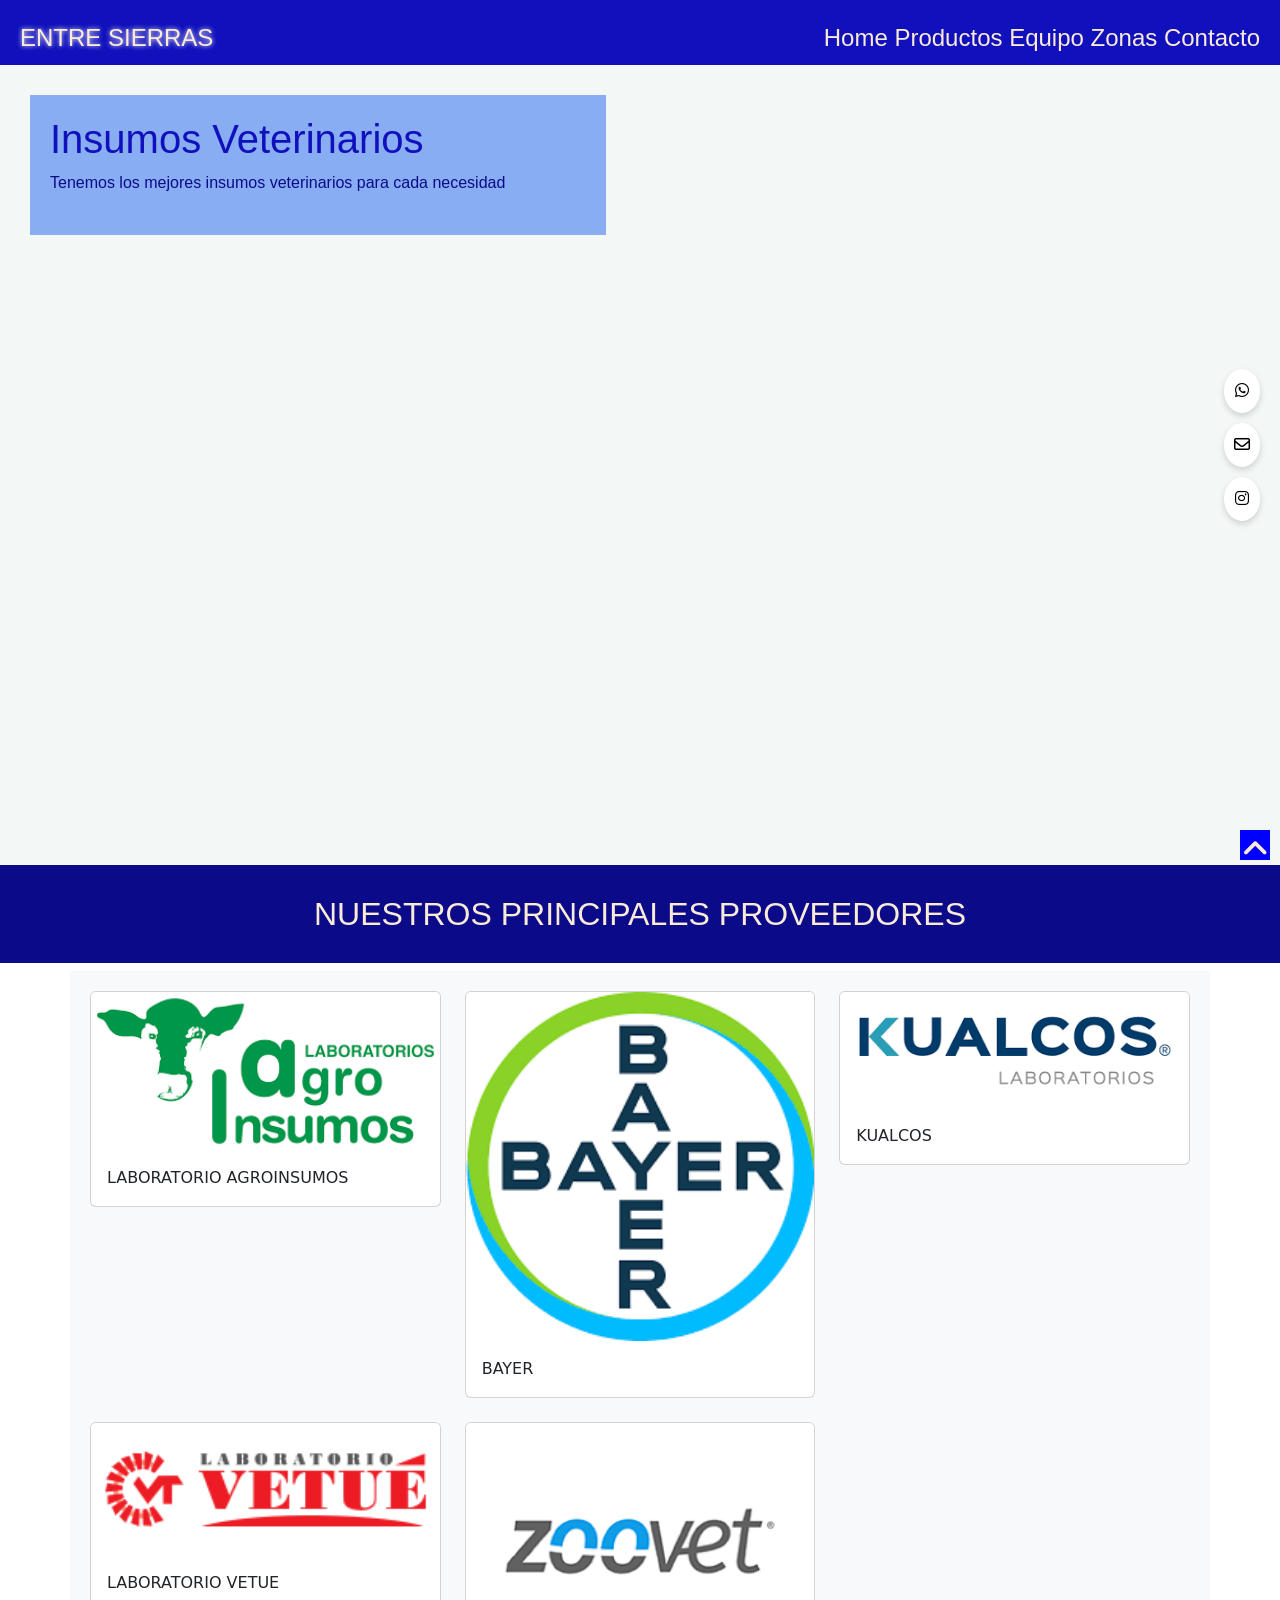
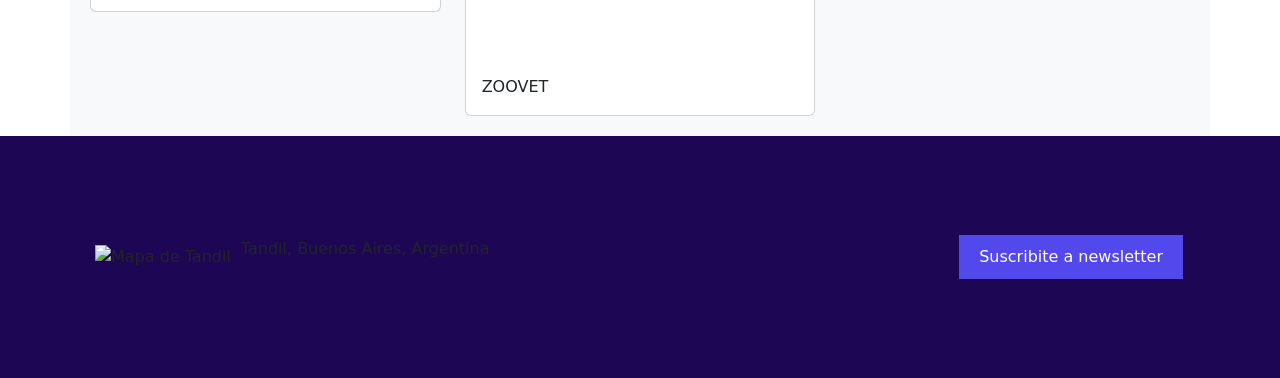
==== index.html @ b786327c "subo primeros cambios" ====
<!DOCTYPE html>
<html lang="es">

<head>
    <meta charset="UTF-8">
    <meta http-equiv="X-UA-Compatible" content="IE=edge">
    <meta name="viewport" content="width=device-width, initial-scale=1.0">
    <link rel="stylesheet" href="https://cdnjs.cloudflare.com/ajax/libs/font-awesome/6.4.0/css/all.min.css"
        integrity="sha512-iecdLmaskl7CVkqkXNQ/ZH/XLlvWZOJyj7Yy7tcenmpD1ypASozpmT/E0iPtmFIB46ZmdtAc9eNBvH0H/ZpiBw=="
        crossorigin="anonymous" referrerpolicy="no-referrer"/>
    <link rel="stylesheet" href="https://cdnjs.cloudflare.com/ajax/libs/twitter-bootstrap/5.0.2/css/bootstrap.min.css">
    <link rel="stylesheet" href="estilos.css">
    <title>Pre Entrega Proyecto Entre Sierras</title>
</head>
<body>
    <header>
        <aside class="logo"><span>ENTRE SIERRAS</span></aside>
        <nav class="barra">
            <ul>
                <li><a href="./index.html">Home</a></li>
                <li><a href="./pages/productos.html">Productos</a></li>
                <li><a href="./pages/equipo.html">Equipo</a></li>
                <li><a href="./pages/zonas.html">Zonas</a></li>
                <li><a href="./pages/contacto.html">Contacto</a></li>
            </ul>
        </nav>
    </header>
    <main>
        <div class="slogan">
            <h1>Insumos Veterinarios</h1>
            <p>Tenemos los mejores insumos veterinarios para cada necesidad</p>

        </div>
    </main>
    <h2> Nuestros Principales Proveedores</h2>
    <div class="container">
        <div class="row row-cols-1 row-cols-md-3 row-cols-lg-3 g-4">
            <div class="col">
                <div class="card">
                    <img src="./img/agroinsumos.png" class="card-img-top img-fluid" alt="Imagen 1"
                        onmouseover="this.style.transform='scale(1.2)'" onmouseout="this.style.transform='scale(1)'">
                    <div class="card-body">
                        <p class="card-text">LABORATORIO AGROINSUMOS</p>
                    </div>
                </div>
            </div>
            <div class="col">
                <div class="card">
                    <img src="./img/bayer.png" class="card-img-top img-fluid" alt="Imagen 2"
                        onmouseover="this.style.transform='scale(1.2)'" onmouseout="this.style.transform='scale(1)'">
                    <div class="card-body">
                        <p class="card-text">BAYER</p>
                    </div>
                </div>
            </div>
            <div class="col">
                <div class="card">
                    <img src="./img/kualcos.png" class="card-img-top img-fluid" alt="Imagen 3"
                        onmouseover="this.style.transform='scale(1.2)'" onmouseout="this.style.transform='scale(1)'">
                    <div class="card-body">
                        <p class="card-text">KUALCOS</p>
                    </div>
                </div>
            </div>
            <div class="col">
                <div class="card">
                    <img src="./img/vetue.png" class="card-img-top img-fluid" alt="Imagen 4"
                        onmouseover="this.style.transform='scale(1.2)'" onmouseout="this.style.transform='scale(1)'">
                    <div class="card-body">
                        <p class="card-text">LABORATORIO VETUE</p>
                    </div>
                </div>
            </div>
            <div class="col">
                <div class="card">
                    <img src="./img/zoovet.png" class="card-img-top img-fluid" alt="Imagen 5"
                        onmouseover="this.style.transform='scale(1.2)'" onmouseout="this.style.transform='scale(1)'">
                    <div class="card-body">
                        <p class="card-text">ZOOVET</p>
                    </div>
                </div>
            </div>
        </div>
    </div>

    <div class="iconos-fijos">
        <a href="https://api.whatsapp.com/send?phone=+542494485195" target="_blank">
            <i class="fa-brands fa-whatsapp"></i>
        </a>
        <a href="mail:entresierrasvet@gmail.com">
            <i class="fa-regular fa-envelope"></i>
        </a>
        <a href="https://www.instagram.com/entresierrasvet/" target="_blank">
            <i class="fa-brands fa-instagram"></i>
        </a>
    </div>

    <footer>
        <div class="mapa">
            <img src="https://maps.googleapis.com/maps/api/staticmap?center=Tandil,Buenos+Aires,Argentina&zoom=13&size=300x200&key=TU-API-KEY-AQUI"
                alt="Mapa de Tandil">
            <p>Tandil, Buenos Aires, Argentina</p>
        </div>

        <div class="newsletter">
            <a href="./pages/botonsucripcion.html">
                <button>Suscribite a newsletter</button>
            </a>
        </div>

        <!-- <p> Todos los derechos reservados por copyrgth</p> -->
    </footer>

    <a href="#" class="subir">
        <i class="fa-solid fa-angle-up"></i>
    </a>

</body>

</html>
---- estilos.css ----
* {
    margin: 0;
    padding: 0;
    box-sizing: border-box;
}

html {
    scroll-behavior: smooth;
}

header {

    height: 65px;
    width: 100%;
    background-color: rgb(16, 16, 189);
    font-size: 24px;
    font-family: Verdana, Geneva, Tahoma, sans-serif;
    padding: 20px;
    color: antiquewhite;

}

.logo {
    height: 65%;
    width: 25%;
    float: left;
    text-transform: uppercase;
    text-shadow: 0 0 5px #fff;
}

.barra {
    float: right;
}

ul {
    list-style: none;
    text-transform: capitalize;
    font-family: 'Segoe UI', Tahoma, Geneva, Verdana, sans-serif;
}

ul li {
    display: inline-block;
}

ul a {
    color: antiquewhite;
    text-decoration: none;
}

ul a:hover {
    color: darkslateblue;
}

main {
    height: calc(100vh - 100px);
    width: 100%;
    background-color: rgb(243, 248, 246);
    background-image: url(img/pexels-svetlana-shemetiuk-394887.jpg);
    background-size: cover;
    background-position: center;
}

.slogan {
    width: 45%;
    color: antiquewhite;
    background-color: rgba(84, 138, 240, 0.671);
    border: none;
    float: left;
    margin: 30px;
    padding: 20px;
}

.slogan p {
    margin-bottom: 20px;
    font-family: 'Segoe UI', Tahoma, Geneva, Verdana, sans-serif;
    color: rgb(11, 11, 138);
}

h1 {
    color: rgb(16, 16, 189);
    ;
    text-transform: capitalize;
    font-family: 'Segoe UI', Tahoma, Geneva, Verdana, sans-serif;
}

h2 {
    text-align: center;
    background-color: rgb(11, 11, 138);
    text-transform: uppercase;
    font-family: 'Segoe UI', Tahoma, Geneva, Verdana, sans-serif;
    color: antiquewhite;
    padding: 30px;
}

.container {
    background-color: #f8f9fa;
    padding: 20px;
}

.imagenes {
    display: grid;
    grid-template-columns: repeat(auto-fit, minmax(250px, 1fr));
    gap: 20px;
}

.imagen {
    position: relative;
    display: inline-block;
    overflow: hidden;
    border-radius: 10px;
}

.imagen img {
    display: block;
    width: 100%;
    height: auto;
    transition: transform 0.3s ease;
}

.imagen:hover img {
    transform: scale(1.1);
}

.descripcion {
    position: absolute;
    bottom: 0;
    left: 0;
    right: 0;
    background-color: rgba(0, 0, 0, 0.5);
    color: #fff;
    padding: 10px;
    font-size: 16px;
    opacity: 0;
    transition: opacity 0.3s ease;
}

.imagen:hover .descripcion {
    opacity: 1;
}

.iconos-fijos {
    position: fixed;
    top: 50%;
    right: 20px;
    transform: translateY(-50%);
    display: flex;
    flex-direction: column;
}

.iconos-fijos a {
    display: block;
    background-color: #fff;
    color: #000;
    text-align: center;
    margin-bottom: 10px;
    padding: 10px;
    border-radius: 50%;
    box-shadow: 0px 3px 6px rgba(0, 0, 0, 0.16);
    transition: all 0.3s ease;
}

.iconos-fijos a:hover {
    transform: scale(1.1);
    background-color: #000;
    color: #fff;
}


footer {
    display: flex;
    justify-content: space-between;
    align-items: center;
    background-color: #1d0653;
    padding: 95px;
}

.mapa {
    display: flex;
    align-items: center;
}

.mapa img {
    margin-right: 10px;
}

.newsletter button {
    background-color: #5348ec;
    border: none;
    color: white;
    padding: 10px 20px;
    text-align: center;
    text-decoration: none;
    display: inline-block;
    font-size: 16px;
    margin: 4px 2px;
    cursor: pointer;
}

/* footer p {
    text-align: center;
    margin-bottom: 5px;
    font-size: 15px;
} */


.suscribirse {
    background-color: antiquewhite;
    color: white;
    border: none;
    padding: 0.5rem 1rem;
    border-radius: 0.25rem;
    font-size: 0.8rem;
    cursor: pointer;
    position: fixed;
} 

.subir {
    height: 30px;
    width: 30px;
    background-color: blue;
    position: fixed;
    right: 10px;
    bottom: 40px;
    color: antiquewhite;
    text-align: center;
    line-height: 40px;
    font-size: 30px;
}
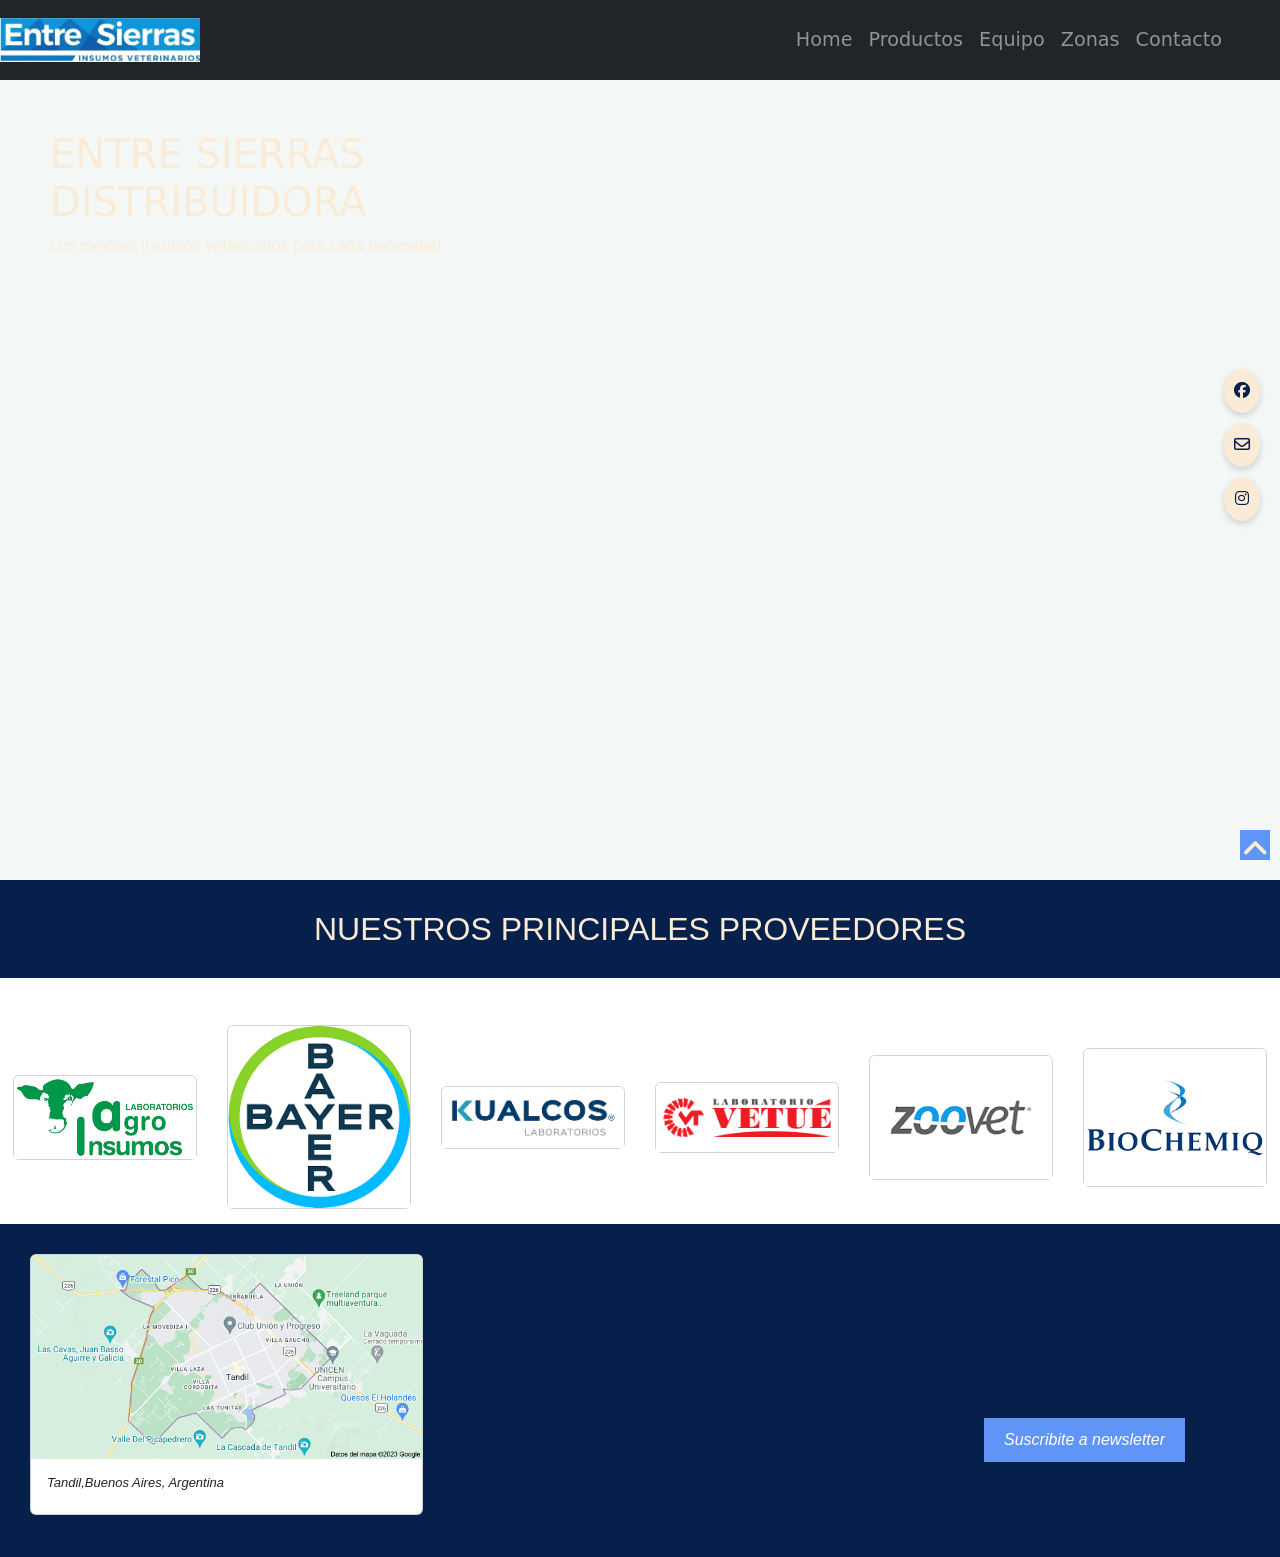
==== commit 38087e60: "subo cambios" ====
--- a/index.html
+++ b/index.html
@@ -7,85 +7,122 @@
     <meta name="viewport" content="width=device-width, initial-scale=1.0">
     <link rel="stylesheet" href="https://cdnjs.cloudflare.com/ajax/libs/font-awesome/6.4.0/css/all.min.css"
         integrity="sha512-iecdLmaskl7CVkqkXNQ/ZH/XLlvWZOJyj7Yy7tcenmpD1ypASozpmT/E0iPtmFIB46ZmdtAc9eNBvH0H/ZpiBw=="
-        crossorigin="anonymous" referrerpolicy="no-referrer"/>
+        crossorigin="anonymous" referrerpolicy="no-referrer" />
+    <link rel="stylesheet" href="https://cdn.jsdelivr.net/npm/bootstrap@4.6.2/dist/css/bootstrap.min.css"
+        integrity="sha384-xOolHFLEh07PJGoPkLv1IbcEPTNtaed2xpHsD9ESMhqIYd0nLMwNLD69Npy4HI+N" crossorigin="anonymous">
     <link rel="stylesheet" href="https://cdnjs.cloudflare.com/ajax/libs/twitter-bootstrap/5.0.2/css/bootstrap.min.css">
     <link rel="stylesheet" href="estilos.css">
-    <title>Pre Entrega Proyecto Entre Sierras</title>
+    <link rel="stylesheet" href="estilos.scss">
+
+    <title> Proyecto Entre Sierras</title>
+    <style>
+        :root {
+    --color-primario: #071F4B;
+    --color-secundario: #114FC2; 
+    --color-terciario: #6095F7;
+    --color-cuatro: #2E4775;
+    --color-fondo: antiquewhite; 
+  }
+    </style>
+
 </head>
+
 <body>
-    <header>
-        <aside class="logo"><span>ENTRE SIERRAS</span></aside>
-        <nav class="barra">
-            <ul>
-                <li><a href="./index.html">Home</a></li>
-                <li><a href="./pages/productos.html">Productos</a></li>
-                <li><a href="./pages/equipo.html">Equipo</a></li>
-                <li><a href="./pages/zonas.html">Zonas</a></li>
-                <li><a href="./pages/contacto.html">Contacto</a></li>
+    <!-- nav bar inicia -->
+    <header class="navbar navbar-expand-lg navbar-dark bg-dark">
+        <aside class="logo">
+            <a href="./index.html">
+                <img src="imagens/logo entre sierras.jpg" alt="Logo de la empresa">
+            </a>
+        </aside>
+        <button class="navbar-toggler" type="button" data-toggle="collapse" data-target="#navbarNav"
+            aria-controls="navbarNav" aria-expanded="false" aria-label="Toggle navigation">
+            <span class="navbar-toggler-icon"></span>
+        </button>
+        <div class="collapse navbar-collapse justify-content-end" id="navbarNav">
+            <ul class="navbar-nav">
+                <li class="nav-item">
+                    <a class="nav-link" href="../pages/index.html">Home</a>
+                </li>
+                <li class="nav-item">
+                    <a class="nav-link" href="../pages/productos.html">Productos</a>
+                </li>
+                <li class="nav-item">
+                    <a class="nav-link" href="../pages/equipo.html">Equipo</a>
+                </li>
+                <li class="nav-item">
+                    <a class="nav-link" href="../pages/zonas.html">Zonas</a>
+                </li>
+                <li class="nav-item">
+                    <a class="nav-link" href="../pages/zonas.html">Contacto</a>
+                </li>
             </ul>
-        </nav>
+        </div>
     </header>
+    <!-- nav bar finaliza -->
+
     <main>
         <div class="slogan">
-            <h1>Insumos Veterinarios</h1>
-            <p>Tenemos los mejores insumos veterinarios para cada necesidad</p>
-
+            <h1>ENTRE SIERRAS DISTRIBUIDORA</h1>
+            <p>Los mejores insumos veterinarios para cada necesidad</p>
         </div>
     </main>
+
     <h2> Nuestros Principales Proveedores</h2>
-    <div class="container">
-        <div class="row row-cols-1 row-cols-md-3 row-cols-lg-3 g-4">
+
+    <!-- imagenes cards -->
+    <div class="marcas-container">
+        <div class="row row-cols-1 row-cols-md-3 row-cols-lg-4 g-4">
             <div class="col">
                 <div class="card">
-                    <img src="./img/agroinsumos.png" class="card-img-top img-fluid" alt="Imagen 1"
+                    <img src="imagens/agroinsumos.png" class="card-img-top img-fluid" alt="Imagen 1"
                         onmouseover="this.style.transform='scale(1.2)'" onmouseout="this.style.transform='scale(1)'">
-                    <div class="card-body">
-                        <p class="card-text">LABORATORIO AGROINSUMOS</p>
-                    </div>
                 </div>
             </div>
             <div class="col">
                 <div class="card">
-                    <img src="./img/bayer.png" class="card-img-top img-fluid" alt="Imagen 2"
+                    <img src="imagens/bayer.png" class="card-img-top img-fluid" alt="Imagen 2"
                         onmouseover="this.style.transform='scale(1.2)'" onmouseout="this.style.transform='scale(1)'">
-                    <div class="card-body">
-                        <p class="card-text">BAYER</p>
-                    </div>
+    
                 </div>
             </div>
             <div class="col">
                 <div class="card">
-                    <img src="./img/kualcos.png" class="card-img-top img-fluid" alt="Imagen 3"
+                    <img src="imagens/kualcos.png" class="card-img-top img-fluid" alt="Imagen 3"
                         onmouseover="this.style.transform='scale(1.2)'" onmouseout="this.style.transform='scale(1)'">
-                    <div class="card-body">
-                        <p class="card-text">KUALCOS</p>
-                    </div>
+    
                 </div>
             </div>
             <div class="col">
                 <div class="card">
-                    <img src="./img/vetue.png" class="card-img-top img-fluid" alt="Imagen 4"
+                    <img src="imagens/vetue.png" class="card-img-top img-fluid" alt="Imagen 4"
                         onmouseover="this.style.transform='scale(1.2)'" onmouseout="this.style.transform='scale(1)'">
-                    <div class="card-body">
-                        <p class="card-text">LABORATORIO VETUE</p>
-                    </div>
+    
                 </div>
             </div>
             <div class="col">
                 <div class="card">
-                    <img src="./img/zoovet.png" class="card-img-top img-fluid" alt="Imagen 5"
+                    <img src="imagens/zoovet.png" class="card-img-top img-fluid" alt="Imagen 5"
                         onmouseover="this.style.transform='scale(1.2)'" onmouseout="this.style.transform='scale(1)'">
-                    <div class="card-body">
-                        <p class="card-text">ZOOVET</p>
-                    </div>
+    
+                </div>
+            </div>
+            <div class="col">
+                <div class="card">
+                    <img src="imagens/BIOCHEMIQ.png" class="card-img-top img-fluid" alt="Imagen 6"
+                        onmouseover="this.style.transform='scale(1.2)'" onmouseout="this.style.transform='scale(1)'">
+    
                 </div>
             </div>
         </div>
     </div>
+    
+    <!-- finalizan las cards -->
 
+    <!-- iconos fijos  -->
     <div class="iconos-fijos">
-        <a href="https://api.whatsapp.com/send?phone=+542494485195" target="_blank">
-            <i class="fa-brands fa-whatsapp"></i>
+        <a href="https://www.facebook.com/profile.php?id=100050445583899" target="_blank">
+            <i class="fa-brands fa-facebook"></i>
         </a>
         <a href="mail:entresierrasvet@gmail.com">
             <i class="fa-regular fa-envelope"></i>
@@ -94,27 +131,41 @@
             <i class="fa-brands fa-instagram"></i>
         </a>
     </div>
+    <!-- finaliza iconos fijos -->
+
 
     <footer>
-        <div class="mapa">
-            <img src="https://maps.googleapis.com/maps/api/staticmap?center=Tandil,Buenos+Aires,Argentina&zoom=13&size=300x200&key=TU-API-KEY-AQUI"
-                alt="Mapa de Tandil">
-            <p>Tandil, Buenos Aires, Argentina</p>
+        <!-- card de mapa -->
+        <div class="card-columns">
+            <div class="card">
+                <img src="imagens/data=I2PpeHDnZPt6ms5M67K1fIqVvZ_SzjI7MVmvQYuHjYs3OP8AD3PW9TP5BzF8HP6jbfKGaec4vll6L4z9LP-LfzoUhjAE54oaWnZgrBY-2sNi3VHRLcrF-GtMABJVm7Fyp9Aiu4RgiEr0644lMqY0UnHwaVgjiy0zlP7KjAVy-RRJpVYkDYx.png" class="card-img-top" alt="...">
+                <div class="card-body">
+                    <h5 class="card-title">Tandil,Buenos Aires, Argentina</h5>
+                </div>
+            </div>
         </div>
+        <!-- finaliza card mapa -->
 
+        <!-- suscripcion al newsletter -->
         <div class="newsletter">
-            <a href="./pages/botonsucripcion.html">
+            <a href="./boton sucripcion.html">
                 <button>Suscribite a newsletter</button>
             </a>
         </div>
-
-        <!-- <p> Todos los derechos reservados por copyrgth</p> -->
+        <!-- finaliza suscrpcion al newsletter -->
     </footer>
 
     <a href="#" class="subir">
         <i class="fa-solid fa-angle-up"></i>
     </a>
-
+    <script src="https://cdn.jsdelivr.net/npm/jquery@3.5.1/dist/jquery.slim.min.js"
+        integrity="sha384-DfXdz2htPH0lsSSs5nCTpuj/zy4C+OGpamoFVy38MVBnE+IbbVYUew+OrCXaRkfj"
+        crossorigin="anonymous"></script>
+    <script src="https://cdn.jsdelivr.net/npm/popper.js@1.16.1/dist/umd/popper.min.js"
+        integrity="sha384-9/reFTGAW83EW2RDu2S0VKaIzap3H66lZH81PoYlFhbGU+6BZp6G7niu735Sk7lN"
+        crossorigin="anonymous"></script>
+    <script src="https://cdn.jsdelivr.net/npm/bootstrap@4.6.2/dist/js/bootstrap.min.js"
+        integrity="sha384-+sLIOodYLS7CIrQpBjl+C7nPvqq+FbNUBDunl/OZv93DB7Ln/533i8e/mZXLi/P+"
+        crossorigin="anonymous"></script>
 </body>
-
 </html>
--- a/estilos.css
+++ b/estilos.css
@@ -8,54 +8,53 @@
     scroll-behavior: smooth;
 }
 
-header {
-
-    height: 65px;
-    width: 100%;
-    background-color: rgb(16, 16, 189);
-    font-size: 24px;
-    font-family: Verdana, Geneva, Tahoma, sans-serif;
-    padding: 20px;
-    color: antiquewhite;
-
-}
-
-.logo {
-    height: 65%;
-    width: 25%;
-    float: left;
-    text-transform: uppercase;
-    text-shadow: 0 0 5px #fff;
-}
-
-.barra {
-    float: right;
-}
-
-ul {
-    list-style: none;
-    text-transform: capitalize;
-    font-family: 'Segoe UI', Tahoma, Geneva, Verdana, sans-serif;
-}
-
-ul li {
-    display: inline-block;
-}
-
-ul a {
-    color: antiquewhite;
-    text-decoration: none;
-}
-
-ul a:hover {
-    color: darkslateblue;
-}
-
+.logo img {
+    width: 200px;
+    height: auto;
+}
+
+
+/* BARRA DE NAVEGACION*/
+.navbar {
+    background-color: var(--color-secundario);
+    /* color de fondo de la barra */
+    height: 80px;
+    /* altura de la barra */
+}
+
+.navbar-toggler {
+    border: none;
+    /* quitar el borde del botón del menú */
+}
+
+.navbar-nav {
+    margin-right: 50px;
+    /* margen a la derecha de los elementos de la barra */
+}
+
+.nav-link {
+    color: #fff;
+    /* color de texto de los enlaces */
+    font-size: 1.2rem;
+    /* tamaño de fuente de los enlaces */
+    padding: 0 10px;
+    /* espaciado interno de los enlaces */
+}
+
+.nav-link:hover {
+    background-color: var(--color-cuatro);
+    /* color de fondo al pasar el mouse por encima */
+}
+
+/* FINALIZA ESTILOS NAV BAR */
+
+
+/* SECCION PRINCIPAL */
 main {
     height: calc(100vh - 100px);
     width: 100%;
     background-color: rgb(243, 248, 246);
-    background-image: url(img/pexels-svetlana-shemetiuk-394887.jpg);
+    background-image: url(imagens/pexels-svetlana-shemetiuk-394887.jpg);
     background-size: cover;
     background-position: center;
 }
@@ -63,81 +62,99 @@
 .slogan {
     width: 45%;
     color: antiquewhite;
-    background-color: rgba(84, 138, 240, 0.671);
     border: none;
     float: left;
     margin: 30px;
     padding: 20px;
+
 }
 
 .slogan p {
     margin-bottom: 20px;
-    font-family: 'Segoe UI', Tahoma, Geneva, Verdana, sans-serif;
-    color: rgb(11, 11, 138);
-}
-
-h1 {
-    color: rgb(16, 16, 189);
-    ;
-    text-transform: capitalize;
-    font-family: 'Segoe UI', Tahoma, Geneva, Verdana, sans-serif;
-}
+    font-family: Verdana, Geneva, Tahoma, sans-serif;
+    color: antiquewhite;
+}
+
+
 
 h2 {
     text-align: center;
-    background-color: rgb(11, 11, 138);
+    background-color: var(--color-primario);
     text-transform: uppercase;
-    font-family: 'Segoe UI', Tahoma, Geneva, Verdana, sans-serif;
+    font-family: Verdana, Geneva, Tahoma, sans-serif;
     color: antiquewhite;
     padding: 30px;
 }
 
-.container {
-    background-color: #f8f9fa;
-    padding: 20px;
-}
-
-.imagenes {
-    display: grid;
-    grid-template-columns: repeat(auto-fit, minmax(250px, 1fr));
-    gap: 20px;
-}
-
-.imagen {
-    position: relative;
-    display: inline-block;
-    overflow: hidden;
-    border-radius: 10px;
-}
-
-.imagen img {
-    display: block;
-    width: 100%;
-    height: auto;
-    transition: transform 0.3s ease;
-}
-
-.imagen:hover img {
-    transform: scale(1.1);
-}
-
-.descripcion {
-    position: absolute;
-    bottom: 0;
-    left: 0;
-    right: 0;
-    background-color: rgba(0, 0, 0, 0.5);
-    color: #fff;
-    padding: 10px;
-    font-size: 16px;
-    opacity: 0;
-    transition: opacity 0.3s ease;
-}
-
-.imagen:hover .descripcion {
-    opacity: 1;
-}
-
+h3 {
+    text-align: center;
+    background-color: var(--color-secundario);
+    text-transform: uppercase;
+    font-family: Verdana, Geneva, Tahoma, sans-serif;
+    color: antiquewhite;
+    padding: 30px;
+}
+
+h4 {
+    text-align: center;
+    background-color: var(--color-terciario);
+    font-family: Verdana, Geneva, Tahoma, sans-serif;
+    color: antiquewhite;
+    padding: 30px;
+}
+
+/* FINALIZA SECCION PRINCIPAL */
+
+/* INICIAN CARDS HOME */
+
+.marcas-container {
+    display: flex;
+    justify-content: center;
+    align-items: center;
+    flex-wrap: wrap;
+
+    .row {
+        display: flex;
+        justify-content: center;
+        align-items: center;
+        flex-wrap: wrap;
+        margin: 0 -10px;
+    }
+
+    .col {
+        flex: 0 0 calc(30% - 20px);
+        max-width: calc(18% - 20px);
+        padding: 15px;
+        text-align: center;
+        border-radius: 10px;
+        overflow: hidden;
+
+        /* ajustando flex y max width cambio tamaño de cards */
+
+
+        .img {
+            width: 100%;
+            height: auto;
+            transition: transform 0.3s ease-in-out;
+            object-fit: cover;
+        }
+
+        &:hover img {
+            transform: scale(1.2);
+        }
+    }
+
+    .col:nth-child(-n+3) {
+        order: 1;
+    }
+
+    .col:nth-child(n+4) {
+        order: 2;
+    }
+}
+
+/* finalizan cards home */
+/* INCONOS FIJOS REDES SOCIALES */
 .iconos-fijos {
     position: fixed;
     top: 50%;
@@ -149,8 +166,8 @@
 
 .iconos-fijos a {
     display: block;
-    background-color: #fff;
-    color: #000;
+    background-color: antiquewhite;
+    color: var(--color-primario);
     text-align: center;
     margin-bottom: 10px;
     padding: 10px;
@@ -165,59 +182,175 @@
     color: #fff;
 }
 
-
-footer {
-    display: flex;
-    justify-content: space-between;
-    align-items: center;
-    background-color: #1d0653;
-    padding: 95px;
-}
-
-.mapa {
-    display: flex;
-    align-items: center;
-}
-
-.mapa img {
-    margin-right: 10px;
-}
-
+/* FINALIZAN ICONOS FIJOS REDES SOCIALES */
+
+
+/* LETRA MAPA FOOTER */
+h5 {
+    font-family: Verdana, Geneva, Tahoma, sans-serif;
+    font-size: small;
+    font-style: italic;
+}
+
+/* FIN LETRAS MAPA FOOTER */
+
+
+
+/* boton de suscripcion */
 .newsletter button {
-    background-color: #5348ec;
+    background-color: var(--color-terciario);
     border: none;
     color: white;
     padding: 10px 20px;
     text-align: center;
     text-decoration: none;
+    display: flex;
+    font-size: 16px;
+    margin: 95px;
+    cursor: pointer;
+    position: absolute;
+    bottom: 0;
+    right: 0;
+    font-size: medium;
+    font-family: Verdana, Geneva, Tahoma, sans-serif;
+    font-style: oblique;
+}
+
+/* finaliza boton de suscripcion */
+
+/* PAGINA PRODUCTOS */
+.productos {
+    background: linear-gradient(to bottom, #17c3f3d8, #1aa6f7, #036be9);
+}
+
+/*ESTILOS CARROUSEL*/
+.carousel-item img {
+    max-width: 35%;
+    height: auto;
+    margin: auto;
+}
+
+.carousel-control-prev-icon,
+.carousel-control-next-icon {
+    /* Estilos para los íconos del carousel */
+    background-color: var(--color-terciario);
+    width: 40px;
+    height: 40px;
+
+}
+
+/*FIN ESTILOS ICONOS CARROUSEL */
+
+/* FINALIZA PAG PRODUCTOS */
+
+/* FORMULARIO CONTACTO y PAGINA CONTACTO */
+form {
+    display: flex;
+    flex-direction: column;
+    width: 100%;
+    max-width: 600px;
+    margin: 0 auto;
+}
+
+label {
+    font-weight: bold;
+    margin-bottom: 10px;
+}
+
+input,
+textarea {
+    padding: 10px;
+    border: 1px solid #ccc;
+    border-radius: 5px;
+    margin-bottom: 20px;
+    font-size: 16px;
+}
+
+input[type="submit"] {
+    background-color: var(--color-terciario);
+    color: white;
+    cursor: pointer;
+}
+
+@media screen and (max-width: 600px) {
+
+    input,
+    textarea {
+        width: 100%;
+    }
+}
+
+.trabaja-con-nosotros {
+    background-color: #f2f2f2;
+    padding: 30px;
+    text-align: center;
+}
+
+.trabaja-con-nosotros h3 {
+    font-size: 24px;
+    font-family: Verdana, Geneva, Tahoma, sans-serif;
+    margin-bottom: 10px;
+}
+
+.trabaja-con-nosotros p {
+    font-size: 18px;
+    margin-bottom: 10px;
+}
+
+.trabaja-con-nosotros a {
     display: inline-block;
+    font-size: 18px;
+    color: var(--color-primario);
+    text-decoration: none;
+    margin-top: 10px;
+}
+
+@media screen and (max-width: 600px) {
+    .trabaja-con-nosotros {
+        padding: 20px;
+    }
+}
+
+/* FINALIZA FORMULARIO CONTACTO */
+
+/*DATOS DE CONTACTO*/
+.contact-section {
+    text-align: center;
+}
+
+.contact-item {
+    display: flex;
+    align-items: center, justify;
+    justify-content: center;
+    margin-bottom: 10px;
+}
+
+.contact-item i {
+    margin-right: 10px;
+    font-size: 20px;
+}
+
+.contact-item span {
     font-size: 16px;
-    margin: 4px 2px;
-    cursor: pointer;
-}
-
-/* footer p {
-    text-align: center;
-    margin-bottom: 5px;
-    font-size: 15px;
-} */
-
-
-.suscribirse {
-    background-color: antiquewhite;
-    color: white;
-    border: none;
-    padding: 0.5rem 1rem;
-    border-radius: 0.25rem;
-    font-size: 0.8rem;
-    cursor: pointer;
-    position: fixed;
-} 
+    text-align: left;
+}
+
+/*FINALIZA DATOS DE CONTACTO*/
+
+/* INICIA FOOTER */
+footer {
+    display: flex;
+    position: relative;
+    justify-content: space-between;
+    align-items: center;
+    background-color: var(--color-primario);
+    padding: 30px;
+}
 
 .subir {
     height: 30px;
     width: 30px;
-    background-color: blue;
+    background-color: var(--color-terciario);
     position: fixed;
     right: 10px;
     bottom: 40px;
@@ -225,4 +358,81 @@
     text-align: center;
     line-height: 40px;
     font-size: 30px;
-}+}
+
+/* FINALIZA FOOTER */
+
+
+/* PAGINA EQUIPO */
+.team-card-container {
+    display: flex;
+    flex-wrap: wrap;
+    justify-content: space-between;
+    align-items: center;
+    margin: 0 auto;
+    max-width: 900px;
+    padding: 20px;
+}
+
+.team-card {
+    flex-basis: calc(50% - 10px);
+    border-radius: 10px;
+    overflow: hidden;
+    margin-bottom: 20px;
+}
+
+.team-card img {
+    width: 100%;
+    height: auto;
+}
+
+.description {
+    width: 100%;
+    text-align: center;
+}
+
+.description p {
+    text-align: center;
+    margin: 45px;
+    font-size: medium;
+    font-family: Verdana, Geneva, Tahoma, sans-serif;
+    line-height: normal;
+}
+
+/* FINALIZA ESTILO PAGINA EQUIPO */
+
+/*ZONAS*/
+
+.coverage-table {
+    width: 100%;
+    border-collapse: collapse;
+}
+
+.coverage-table th,
+.coverage-table td {
+    padding: 12px;
+    text-align: left;
+    border-bottom: 1px solid #ddd;
+}
+
+.coverage-table th {
+    background-color: #f2f2f2;
+    font-weight: bold;
+}
+
+.coverage-table tbody tr:nth-child(even) {
+    background-color: #f9f9f9;
+}
+
+.coverage-table tbody tr:hover {
+    background-color: #eaeaea;
+}
+
+.distribucion-zonas {
+    font-size: 18px;
+    color: var(--color-secundario);
+    text-align: center;
+
+}
+
+/*FIN PAGINA ZONAS*/
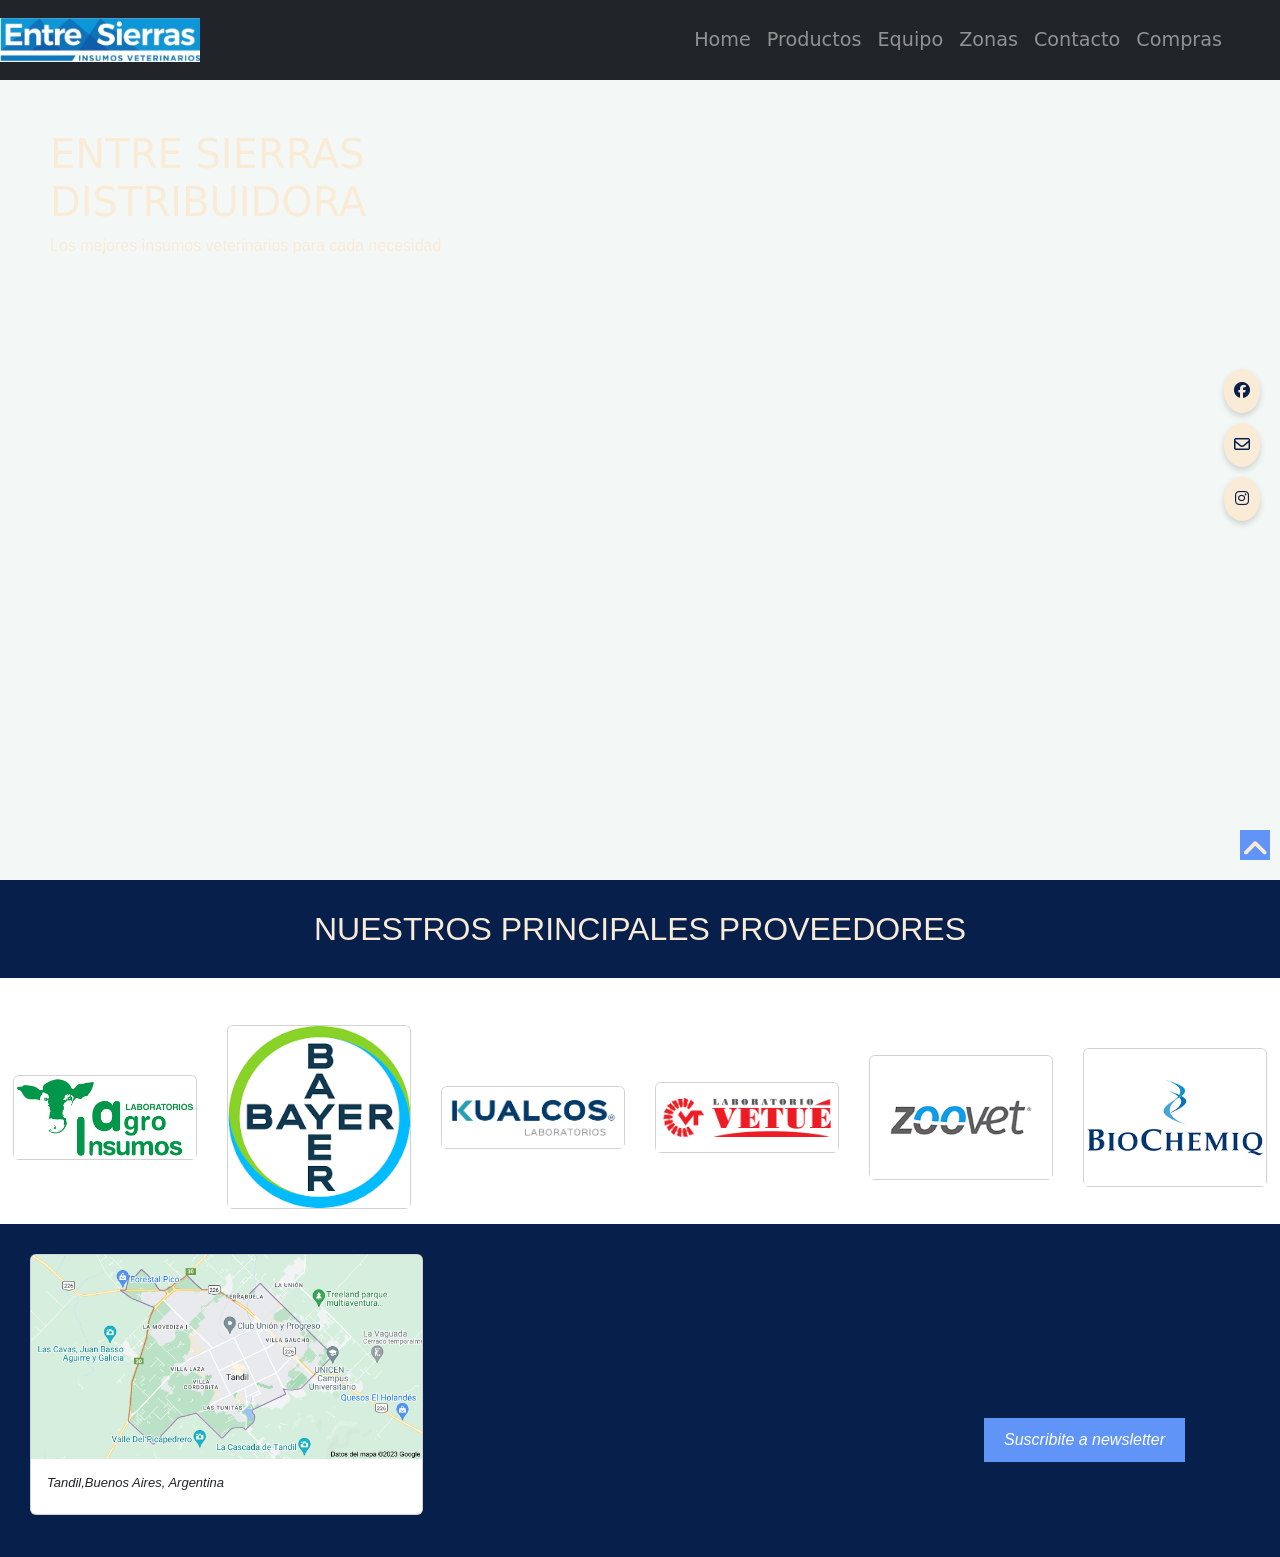
==== commit 72ca5380: "tercera pre entrega js" ====
--- a/index.html
+++ b/index.html
@@ -42,19 +42,22 @@
         <div class="collapse navbar-collapse justify-content-end" id="navbarNav">
             <ul class="navbar-nav">
                 <li class="nav-item">
-                    <a class="nav-link" href="../pages/index.html">Home</a>
+                    <a class="nav-link" href="index.html">Home</a>
                 </li>
                 <li class="nav-item">
-                    <a class="nav-link" href="../pages/productos.html">Productos</a>
+                    <a class="nav-link" href="CatalogoProductos.html">Productos</a>
                 </li>
                 <li class="nav-item">
-                    <a class="nav-link" href="../pages/equipo.html">Equipo</a>
+                    <a class="nav-link" href="equipo.html">Equipo</a>
                 </li>
                 <li class="nav-item">
-                    <a class="nav-link" href="../pages/zonas.html">Zonas</a>
+                    <a class="nav-link" href="zonas.html">Zonas</a>
                 </li>
                 <li class="nav-item">
-                    <a class="nav-link" href="../pages/zonas.html">Contacto</a>
+                    <a class="nav-link" href="contacto.html">Contacto</a>
+                </li>
+                <li class="nav-item">
+                    <a class="nav-link" href="comprar.html">Compras</a>
                 </li>
             </ul>
         </div>
--- a/estilos.css
+++ b/estilos.css
@@ -241,6 +241,8 @@
 
 /*FIN ESTILOS ICONOS CARROUSEL */
 
+/* ESTILOS DE LISTADO DE PRODUCTOS*/
+
 /* FINALIZA PAG PRODUCTOS */
 
 /* FORMULARIO CONTACTO y PAGINA CONTACTO */
@@ -435,4 +437,94 @@
 
 }
 
-/*FIN PAGINA ZONAS*/+/*FIN PAGINA ZONAS*/
+
+
+
+/*COMPRAR*/
+.header-buscador-marco {
+    height: 60px;
+    border: 1px solid #CCCCCC;
+    width: 100%;
+    border-radius: 6px;
+    display: flex;
+    justify-content:space-between;
+    align-items: center;  
+    padding-left: 5px;
+    padding-right: 15px;
+}
+
+.header-buscador-marco input{
+    width: 90%;
+    height: 30px;
+    border: 0;
+    color: var(--gris);
+}
+
+.header-buscador-marco input:focus{
+    border: 0;
+}
+
+.iconos {
+    display: flex;
+    flex-direction: row;
+}
+
+
+/* Clases temporales para maquetación */
+.h1200 {
+    height: 1200px;
+}
+.h200 {
+    height: 200px;
+}
+.h60 {
+    height: 60px;
+}
+
+/* Producto */
+
+.w-20 {
+    width: 20%;
+}
+.w-60 {
+    width: 60%;
+}
+.w-80 {
+    width: 80%;
+}
+.h-150 {
+    height: 150px;
+}
+
+
+.producto h4 {
+    font-size: 1.5rem;
+    color: #274092;
+}
+
+.precio {
+    font-size: 2rem;
+}
+
+/* Carrito */
+#iconoCarrito {
+    font-size: 2rem;
+}
+#badgeCarrito {
+    display: flex;
+    align-items: center;
+    justify-content: center;
+    padding: 7px;
+    font-size: 0.7rem;
+    background-color: #000 !important;
+}
+
+.offcanvas {
+    margin-top: 95px;
+    border-radius: 10px 0 0 0;
+}
+
+.main {
+    margin-top: 100px;
+}
